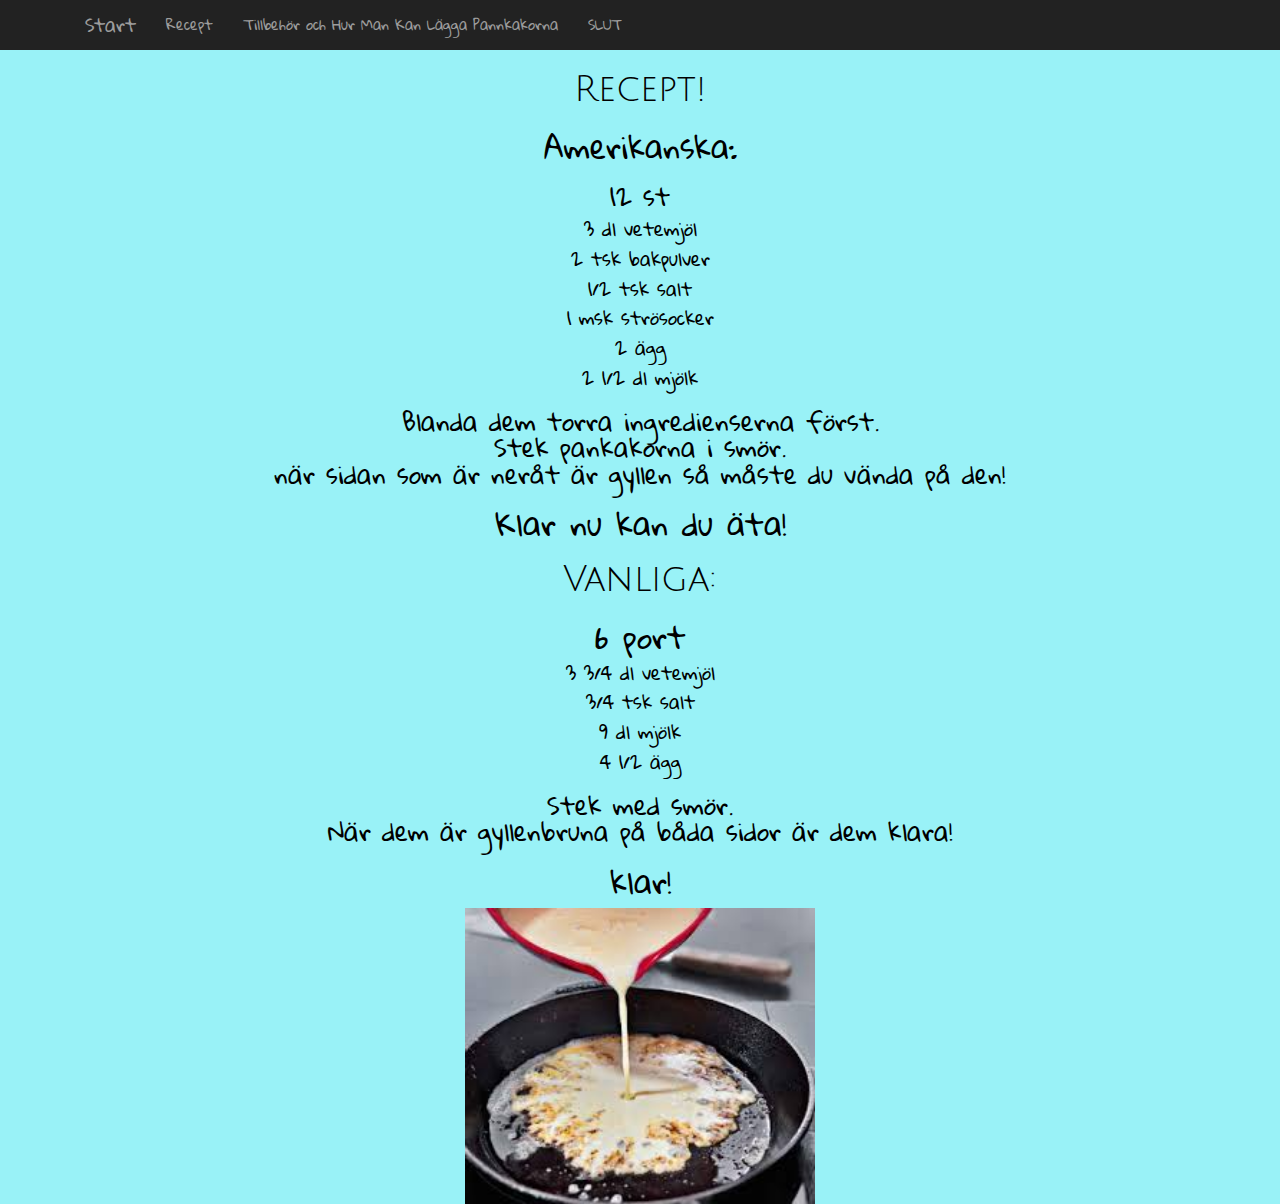
==== menyval1.html @ 3f6eb971 "Add files via upload" ====
<!-- Tala om att det är html-dokument -->
<!DOCTYPE html>

<!-- Alla element ska finnas inom html-taggen -->
<html>
<!-- I head placeras saker som inte är innehåll, tex css-filer och javascript -->
<head>
    <!-- Dessa 3 meta-taggar måste vara först i head för att alla tecken (åäö) och Bootstrap ska fungera korrekt -->
    <meta charset="utf-8">
    <meta http-equiv="X-UA-Compatible" content="IE=edge">
    <meta name="viewport" content="width=device-width, initial-scale=1">

    <!-- Koppla in Bootstrap css -->
    <link rel="stylesheet" type="text/css" href="css/bootstrap.css">
    <!-- Koppla in egen CSS-fil style.css OBS! Ha den som sista css-fil -->
    <link rel="stylesheet" type ="text/css" href="css/style.css">

    <!-- Koppla in och JQuery Bootstrap javascript -->
    <script type="text/javascript" src="js/jquery.min.js"></script>
    <script type="text/javascript" src="js/bootstrap.min.js"></script>
<link href="https://fonts.googleapis.com/css?family=Gloria+Hallelujah|Julius+Sans+One" rel="stylesheet">

    <!-- Koppla in egen JavaScript-fil funktion.js OBS! Ha den som sista js-fil -->
    <script type="text/javascript" src="js/funktion.js"></script>
    
    <!-- I title skriver du titeln som webbläsarfönstret ska ha när den här sidan besöks-->
    <title>Min pannkak Hemsida</title>
</head>

<!-- I body finns allt innehåll på hemsidan -->
<body>

    <!-- I header finns allt som är sidans toppdel där rubrik och menu ofta finns -->
    <header>
        <!-- I nav finns alla länkar eller knappar för navigering, tex en menyrad -->
        <nav class="nav navbar-inverse navbar-static-top">
            <div class="container">
                <a class="navbar-brand" href="index.html">Start</a>
                <ul class="nav navbar-nav">
                    <!-- Listpunkterna här blir knappar för dina olika menyval i menyn -->
                    <li><a href="menyval1.html">Recept</a></li>
                    <li><a href="menyval2.html">Tillbehör och Hur Man Kan Lägga Pannkakorna</a></li>
                    <li><a href="menyval3.html">SLUT</a></li>
                </ul>
            </div>
        </nav>
    </header>

    <!-- I main finns huvudsakliga innehållet, exempelvis blogginlägg eller topplistor -->
    <main>
        <div class="container text-center">
            <h1>Recept!</h1>
            <h2>Amerikanska:</h2>
            <h3>12 st</h3>
                <h4>3 dl vetemjöl</h4>
                <h4>2 tsk bakpulver</h4>
                <h4>1/2 tsk salt</h4>
                <h4>1 msk strösocker</h4>
                <h4>2 ägg</h4>
                <h4>2 1/2 dl mjölk</h4>
                <h3>Blanda dem torra ingredienserna först.<br> Stek pankakorna i smör.<br>när sidan som är neråt är gyllen så måste du vända på den!</h3>
                <h2>Klar nu kan du äta!</h2>
            <h1>Vanliga:</h1>
                <h2>6 port</h2>
                <h4>3 3/4 dl vetemjöl</h4>
                <h4>3/4 tsk salt</h4>
                <h4>9 dl mjölk</h4>
                <h4>4 1/2 ägg</h4>
            <h3>Stek med smör.<br> När dem är gyllenbruna på båda sidor är dem klara!</h3>
            <h2>klar!</h2>
            <img src="bilder/Unknown-1.jpeg" width="350">

    </main>
</body>
</html>
---- css/style.css ----
h1{
    font-family: "julius sans one";
}

body{
	color:black;
	background-color: #99f2f7;
}

body
{
	font-family: "gloria hallelujah";
}
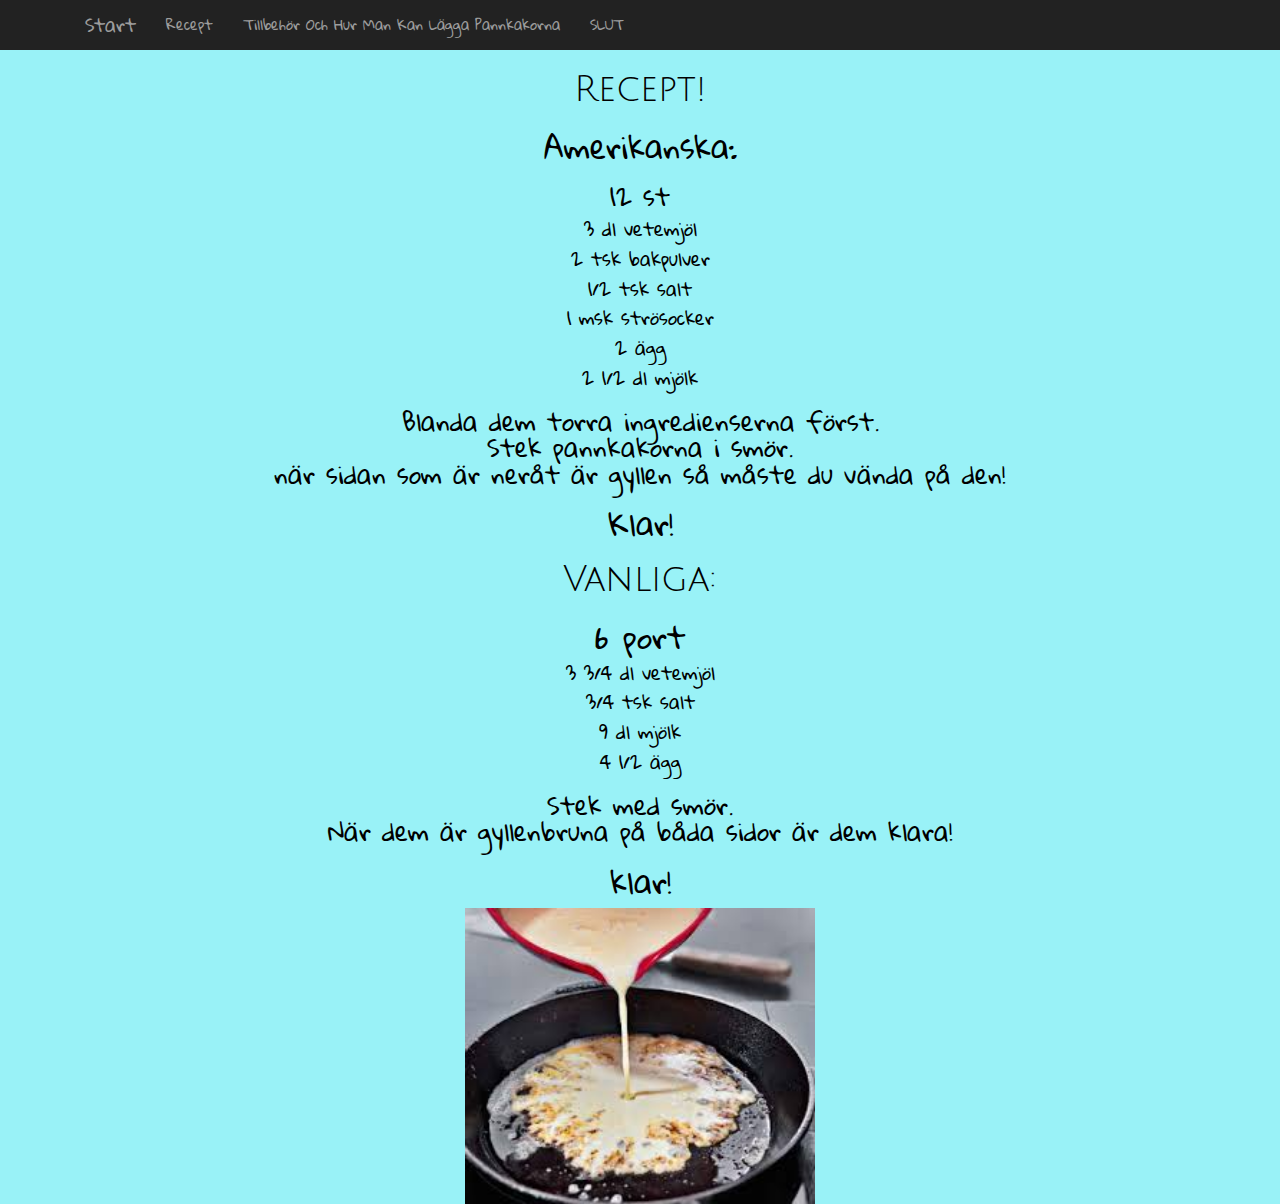
==== commit 9bbe1cd3: "Add files via upload" ====
--- a/menyval1.html
+++ b/menyval1.html
@@ -39,7 +39,7 @@
                 <ul class="nav navbar-nav">
                     <!-- Listpunkterna här blir knappar för dina olika menyval i menyn -->
                     <li><a href="menyval1.html">Recept</a></li>
-                    <li><a href="menyval2.html">Tillbehör och Hur Man Kan Lägga Pannkakorna</a></li>
+                    <li><a href="menyval2.html">Tillbehör Och Hur Man Kan Lägga Pannkakorna</a></li>
                     <li><a href="menyval3.html">SLUT</a></li>
                 </ul>
             </div>
@@ -58,8 +58,8 @@
                 <h4>1 msk strösocker</h4>
                 <h4>2 ägg</h4>
                 <h4>2 1/2 dl mjölk</h4>
-                <h3>Blanda dem torra ingredienserna först.<br> Stek pankakorna i smör.<br>när sidan som är neråt är gyllen så måste du vända på den!</h3>
-                <h2>Klar nu kan du äta!</h2>
+                <h3>Blanda dem torra ingredienserna först.<br> Stek pannkakorna i smör.<br>när sidan som är neråt är gyllen så måste du vända på den!</h3>
+                <h2>Klar!</h2>
             <h1>Vanliga:</h1>
                 <h2>6 port</h2>
                 <h4>3 3/4 dl vetemjöl</h4>
